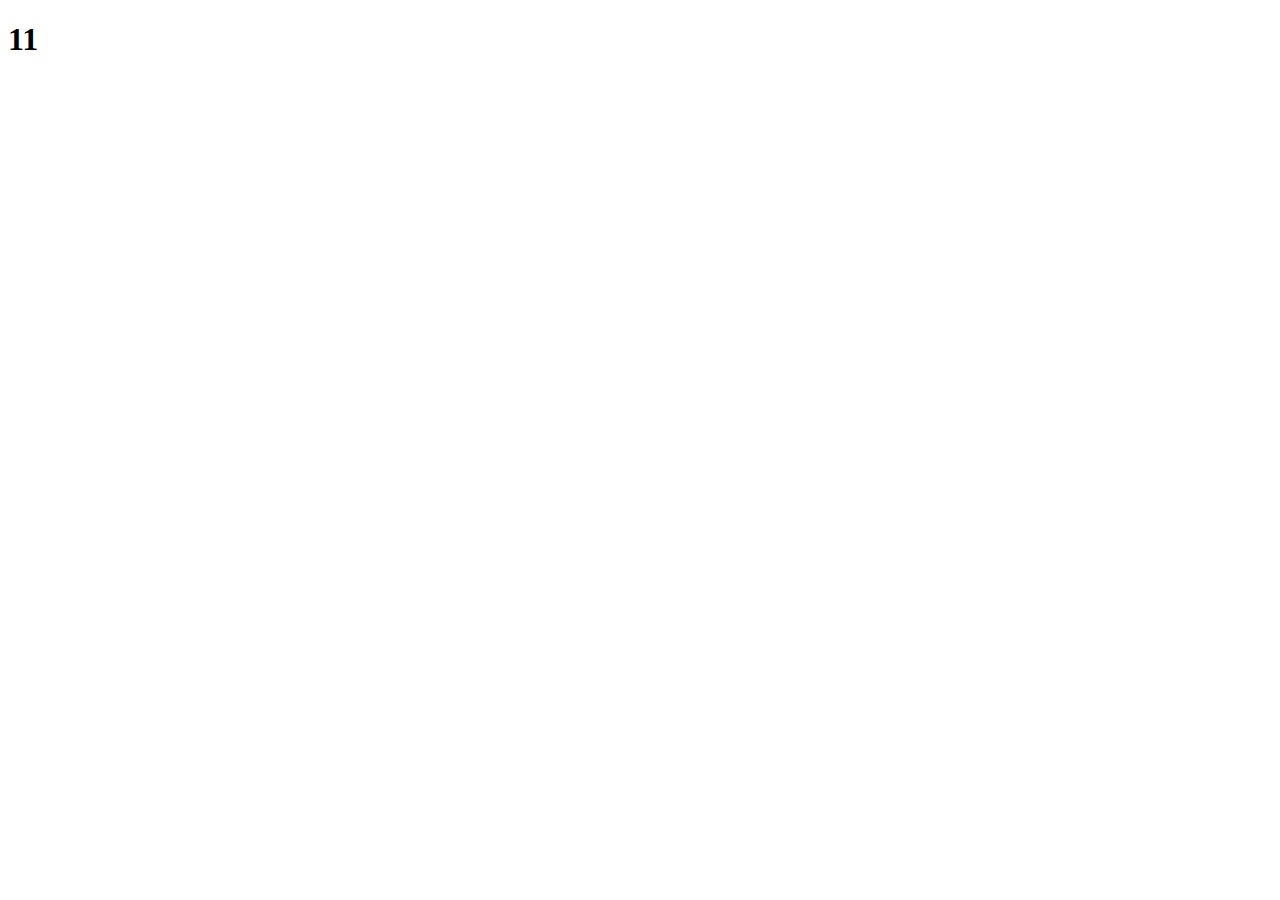
==== index.html @ 698f4ca4 "'添加h1'" ====
<!DOCTYPE html>
<html lang="en">

<head>
    <meta charset="UTF-8">
    <meta http-equiv="X-UA-Compatible" content="IE=edge">
    <meta name="viewport" content="width=device-width, initial-scale=1.0">
    <title>Document</title>
</head>

<body>
    <h1>11</h1>
</body>

</html>
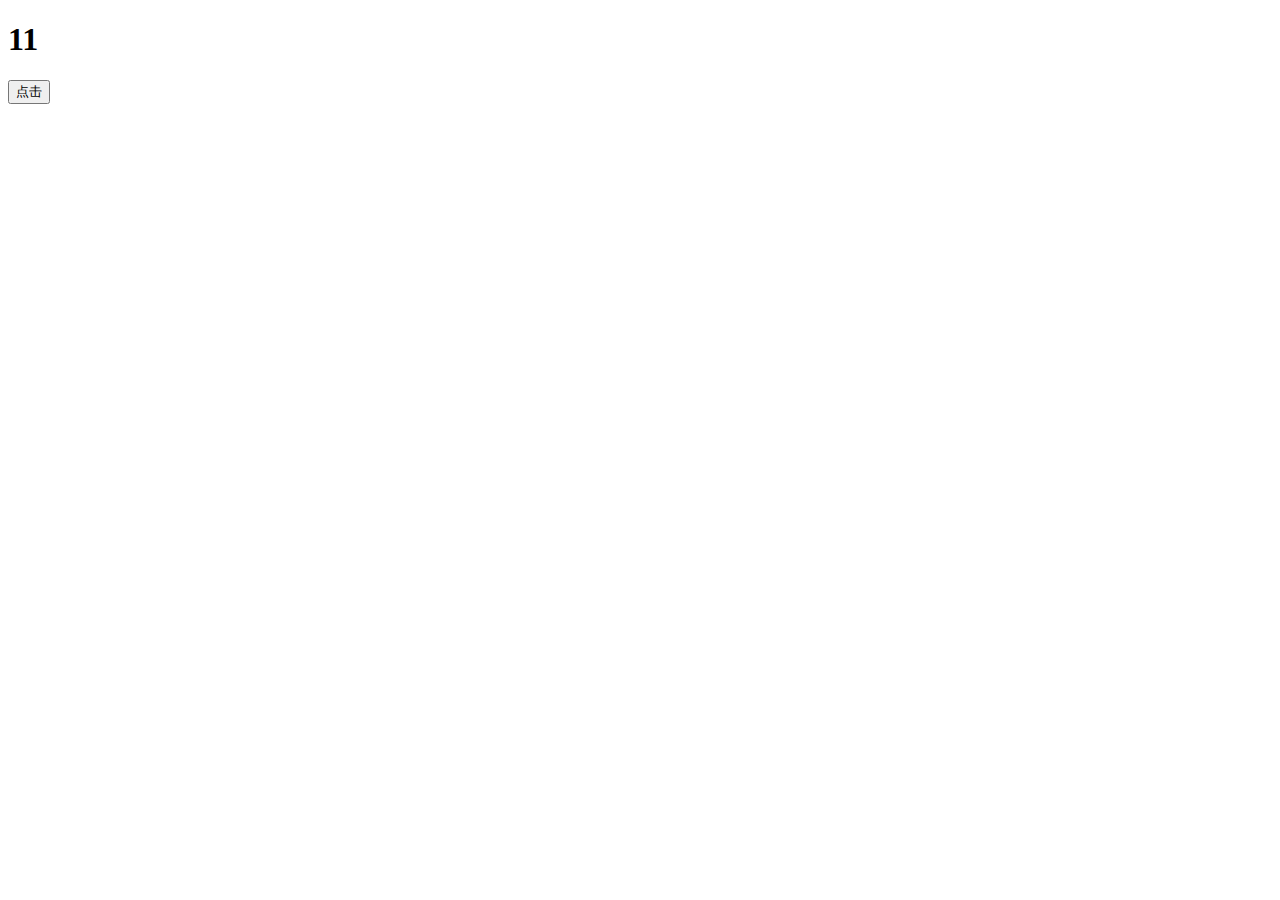
==== commit c82fcf67: "11" ====
--- a/index.html
+++ b/index.html
@@ -10,6 +10,7 @@
 
 <body>
     <h1>11</h1>
+    <button>点击</button>
 </body>
 
 </html>